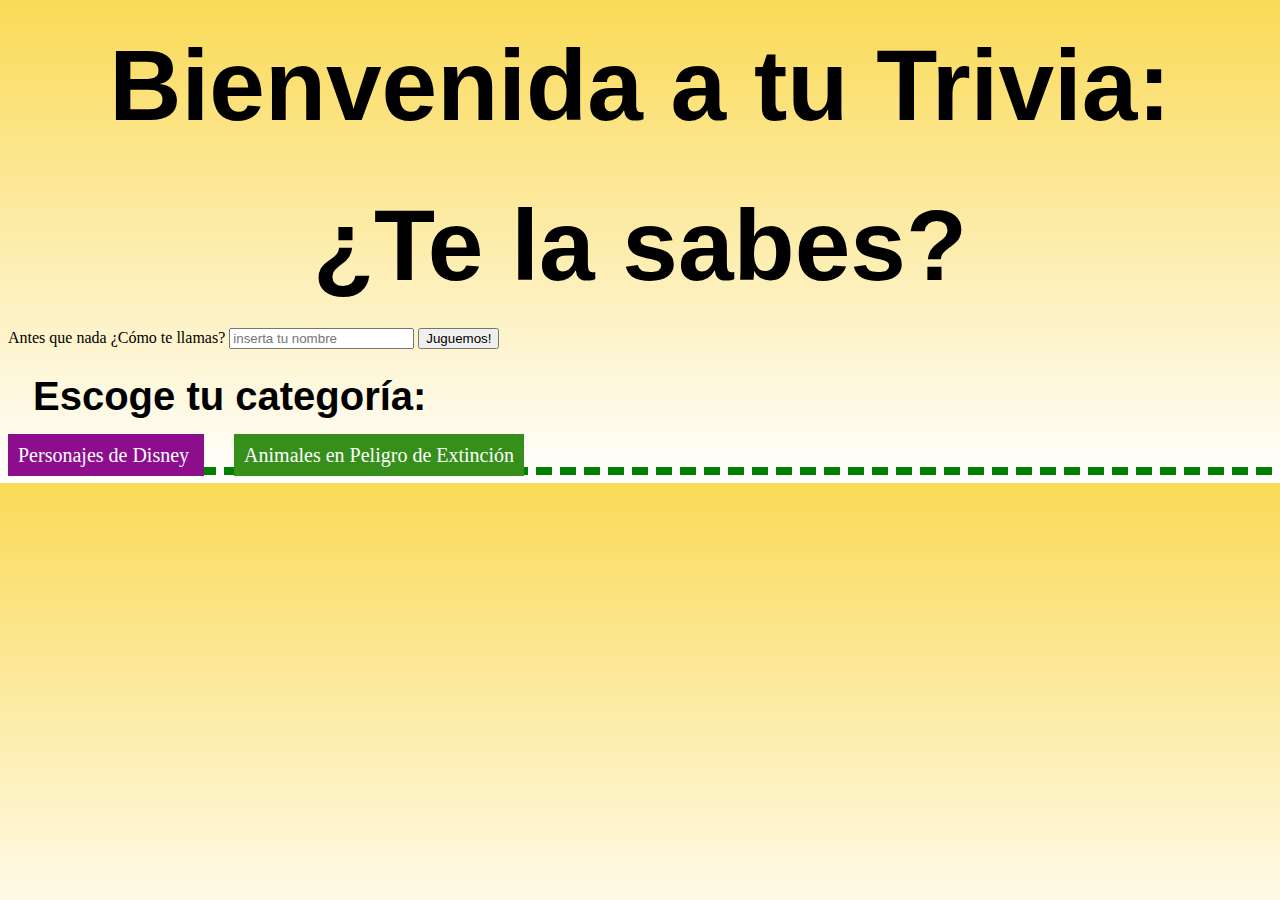
==== index.html @ 1b99f416 "initial commit-moving project" ====
<!DOCTYPE html>
<html>
  <head>
    <meta charset="utf-8">
    <meta name="viewport" content="width=device-width">
    <title>Te la sabes?</title>
    <link href="style.css" rel="stylesheet" type="text/css" />

  </head>
  <body>

      <header>
      <h1>Bienvenida a tu Trivia:</h1>
          </header>
  <h2> ¿Te la sabes?</h2>
<label> Antes que nada ¿Cómo te llamas? </label>

  <input type="text" placeholder="inserta tu nombre" id="playerName">

  <button id="botonNombre"> Juguemos! </button>

<p id="contenido" class="desaparecer" </p>


    <script src="script.js"></script>

    <h3>Escoge tu categoría:</h3>

 <footer>
<a class="disney"href="index2.html">Personajes de Disney </a>

<a class="animales" href="index3.html">Animales en Peligro de Extinción </a>
</footer>

  </body>
</html>
---- style.css ----
body{
  background:linear-gradient(to bottom, #FADA57, white) ;
  border-bottom: 8px dashed green;
}
body h1{
  font-family: sans-serif;
  font-size: 100px;
  margin: 5px;
  padding : 20px;
  text-align: center;
}
body h2 {
  font-family: sans-serif;
  font-size: 100px;
  margin: 5px;
  padding : 20px;
  text-align: center;
}
body h3 {
  font-family: sans-serif;
  font-size: 40px;
  margin: 5px;
  padding : 20px;
  text-align-last: left;
}
.saludo{
  font-size: 40px
}
.disney{
  color:white;
  font-size: 20px;
  background: rgb(141, 14, 141);
  padding: 10px;
  border: none;
  text-decoration: none;
  position: relative;
}
.animales{
  color:white;
  font-size: 20px;
  background: rgb(53, 143, 26);
  padding: 10px;
  border: none;
  text-decoration: none;
  position:relative;
  left:30px;
}
.desaparecer{display:none}

#after_submit {
  visibility: hidden;}
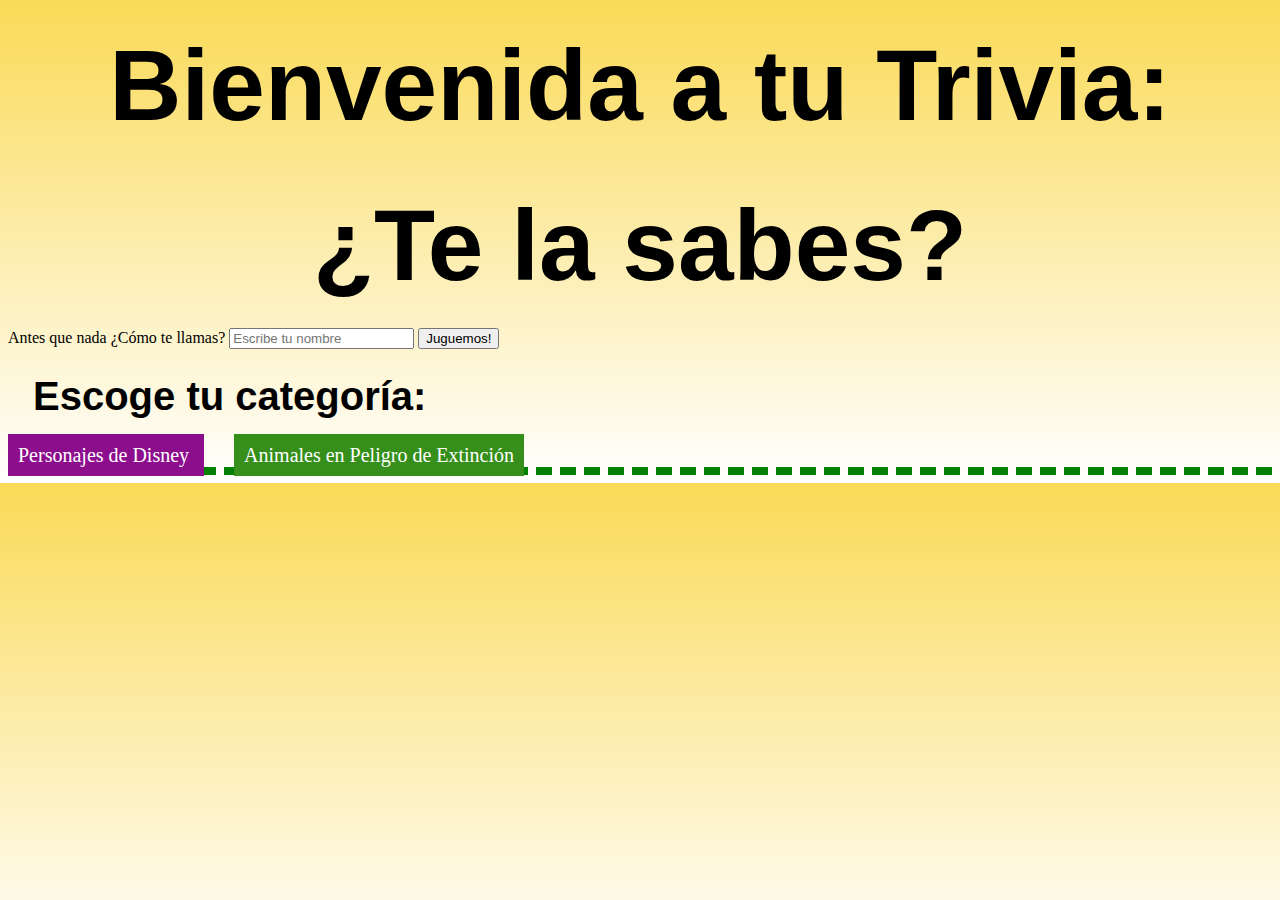
==== commit ab72d5bd: "cambio en typebox" ====
--- a/index.html
+++ b/index.html
@@ -15,7 +15,7 @@
   <h2> ¿Te la sabes?</h2>
 <label> Antes que nada ¿Cómo te llamas? </label>
 
-  <input type="text" placeholder="inserta tu nombre" id="playerName">
+  <input type="text" placeholder="Escribe tu nombre" id="playerName">
 
   <button id="botonNombre"> Juguemos! </button>
 
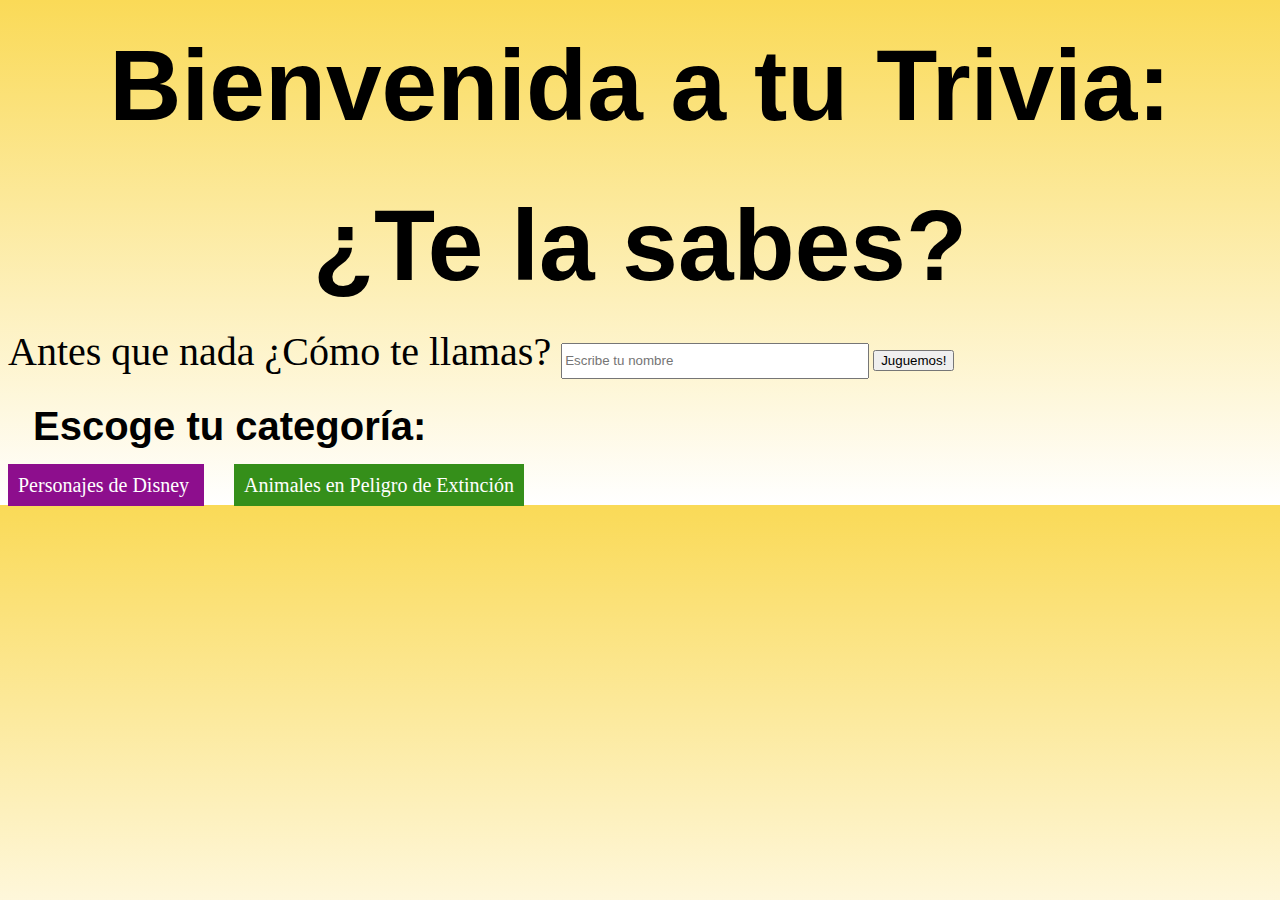
==== commit f4a73875: "Cambio a Input Box" ====
--- a/index.html
+++ b/index.html
@@ -13,11 +13,11 @@
       <h1>Bienvenida a tu Trivia:</h1>
           </header>
   <h2> ¿Te la sabes?</h2>
-<label> Antes que nada ¿Cómo te llamas? </label>
+<label class="saludo"> Antes que nada ¿Cómo te llamas? </label>
 
-  <input type="text" placeholder="Escribe tu nombre" id="playerName">
+  <input type="text" placeholder="Escribe tu nombre" id="playerName" style="width:300px;height:30px">
 
-  <button id="botonNombre"> Juguemos! </button>
+  <button id="botonNombre" class="button"> Juguemos! </button>
 
 <p id="contenido" class="desaparecer" </p>
 
--- a/style.css
+++ b/style.css
@@ -1,6 +1,6 @@
 body{
   background:linear-gradient(to bottom, #FADA57, white) ;
-  border-bottom: 8px dashed green;
+ 
 }
 body h1{
   font-family: sans-serif;
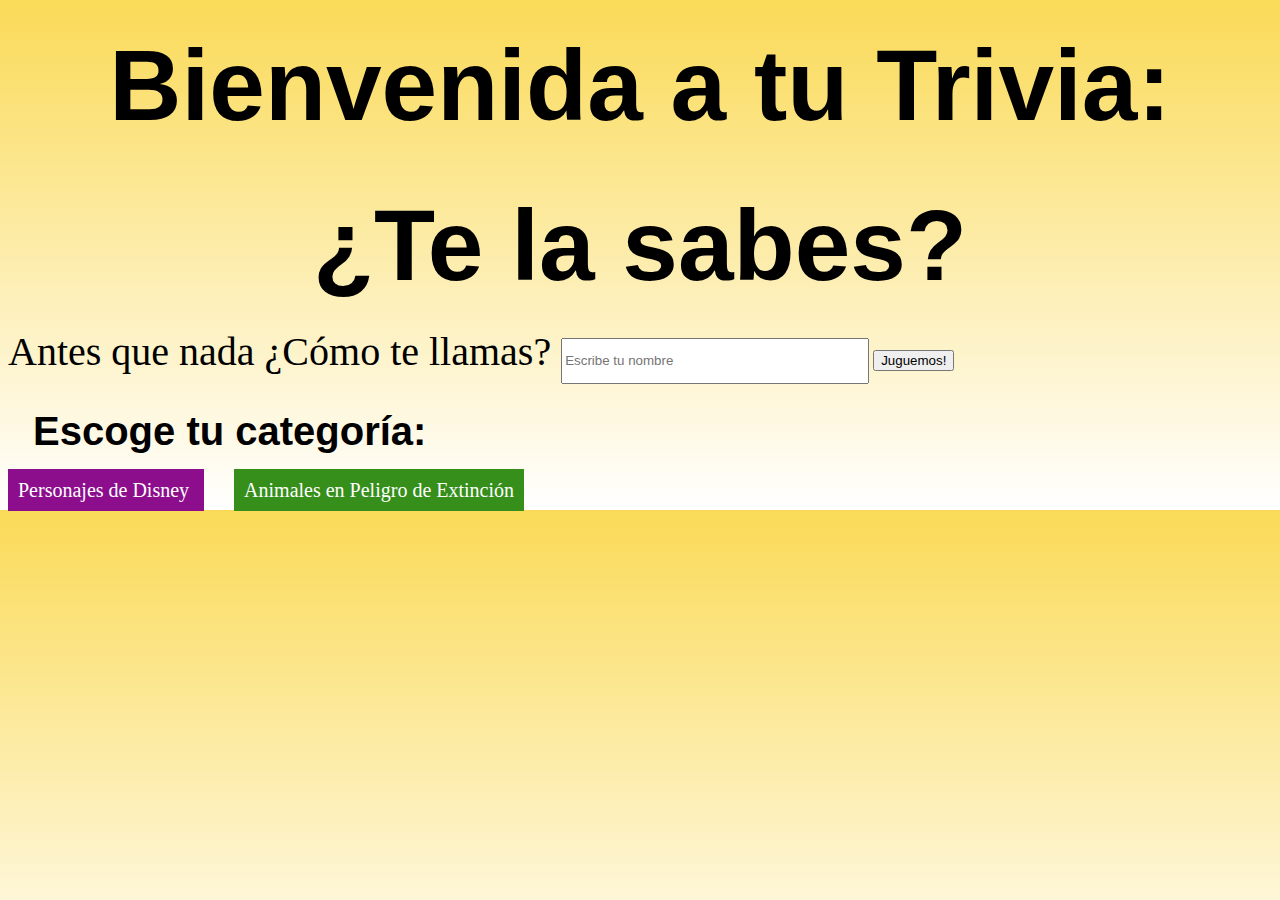
==== commit a2ed084e: "Update index.html" ====
--- a/index.html
+++ b/index.html
@@ -15,7 +15,7 @@
   <h2> ¿Te la sabes?</h2>
 <label class="saludo"> Antes que nada ¿Cómo te llamas? </label>
 
-  <input type="text" placeholder="Escribe tu nombre" id="playerName" style="width:300px;height:30px">
+  <input type="text" placeholder="Escribe tu nombre" id="playerName" style="width:300px;height:40px">
 
   <button id="botonNombre" class="button"> Juguemos! </button>
 
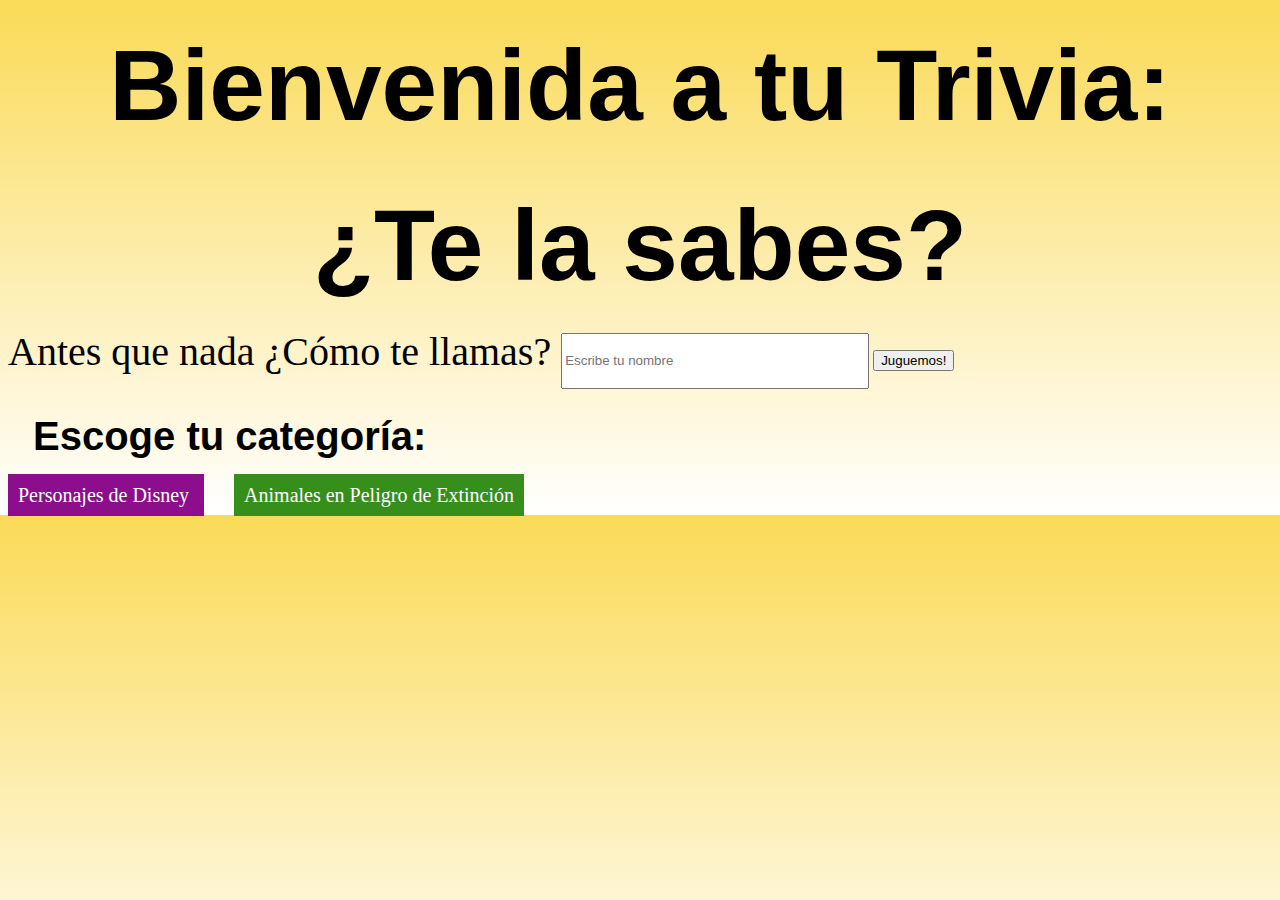
==== commit 293baa27: "Update index.html" ====
--- a/index.html
+++ b/index.html
@@ -15,7 +15,7 @@
   <h2> ¿Te la sabes?</h2>
 <label class="saludo"> Antes que nada ¿Cómo te llamas? </label>
 
-  <input type="text" placeholder="Escribe tu nombre" id="playerName" style="width:300px;height:40px">
+  <input type="text" placeholder="Escribe tu nombre" id="playerName" style="width:300px;height:50px">
 
   <button id="botonNombre" class="button"> Juguemos! </button>
 
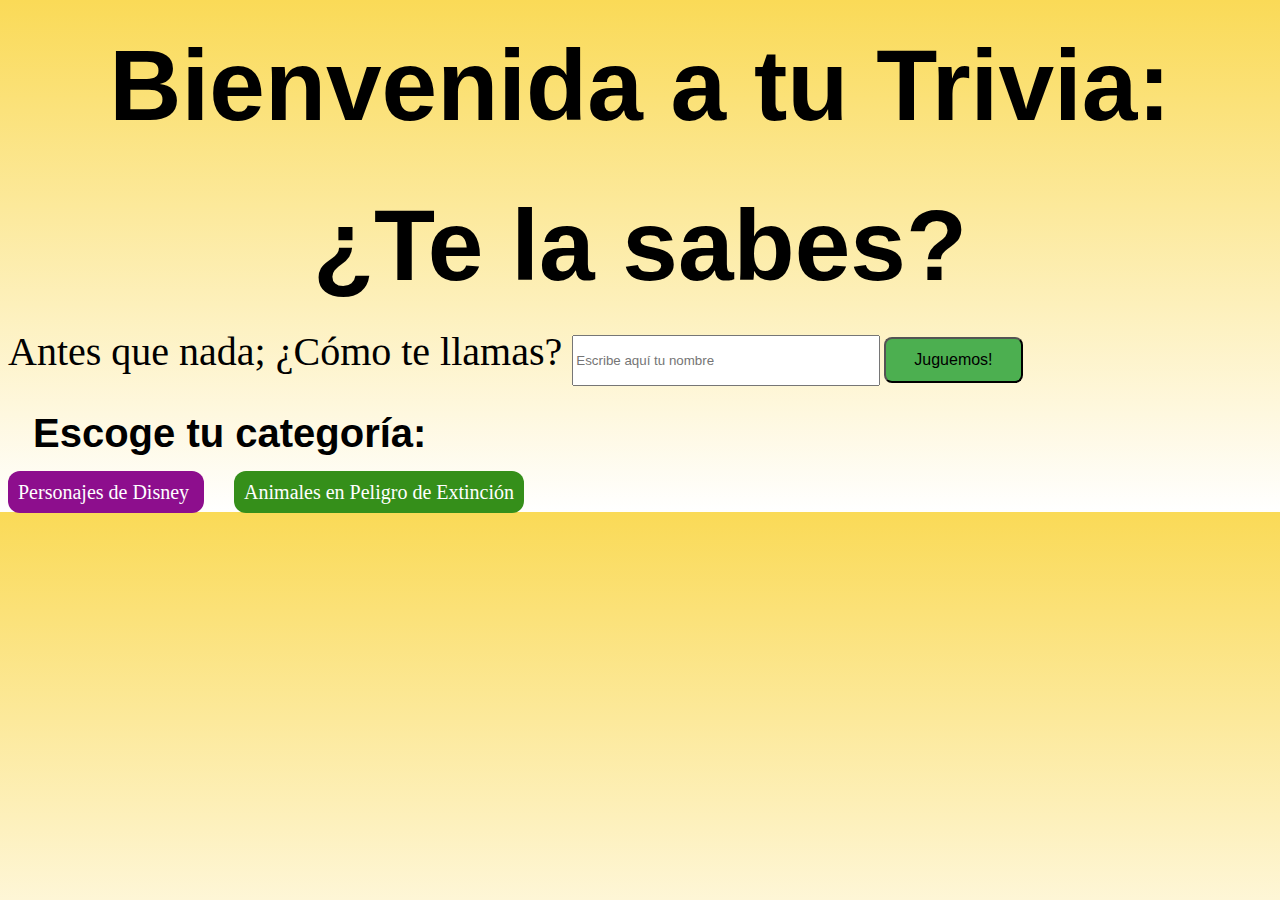
==== commit 7916c0df: "Update index.html" ====
--- a/index.html
+++ b/index.html
@@ -13,9 +13,9 @@
       <h1>Bienvenida a tu Trivia:</h1>
           </header>
   <h2> ¿Te la sabes?</h2>
-<label class="saludo"> Antes que nada ¿Cómo te llamas? </label>
+<label class="saludo"> Antes que nada; ¿Cómo te llamas? </label>
 
-  <input type="text" placeholder="Escribe tu nombre" id="playerName" style="width:300px;height:50px">
+  <input type="text" placeholder="Escribe aquí tu nombre" id="playerName" style="width:300px;height:45px">
 
   <button id="botonNombre" class="button"> Juguemos! </button>
 
--- a/style.css
+++ b/style.css
@@ -34,6 +34,7 @@
   border: none;
   text-decoration: none;
   position: relative;
+  border-radius: 12px;
 }
 .animales{
   color:white;
@@ -44,8 +45,18 @@
   text-decoration: none;
   position:relative;
   left:30px;
-}
+  border-radius: 12px;
+ }
 .desaparecer{display:none}
 
 #after_submit {
   visibility: hidden;}
+.button {
+background-color: #4CAF50;
+  padding: 12px 28px;
+  border-radius: 8px;
+  font-size: 16px;
+}
+
+
+}
